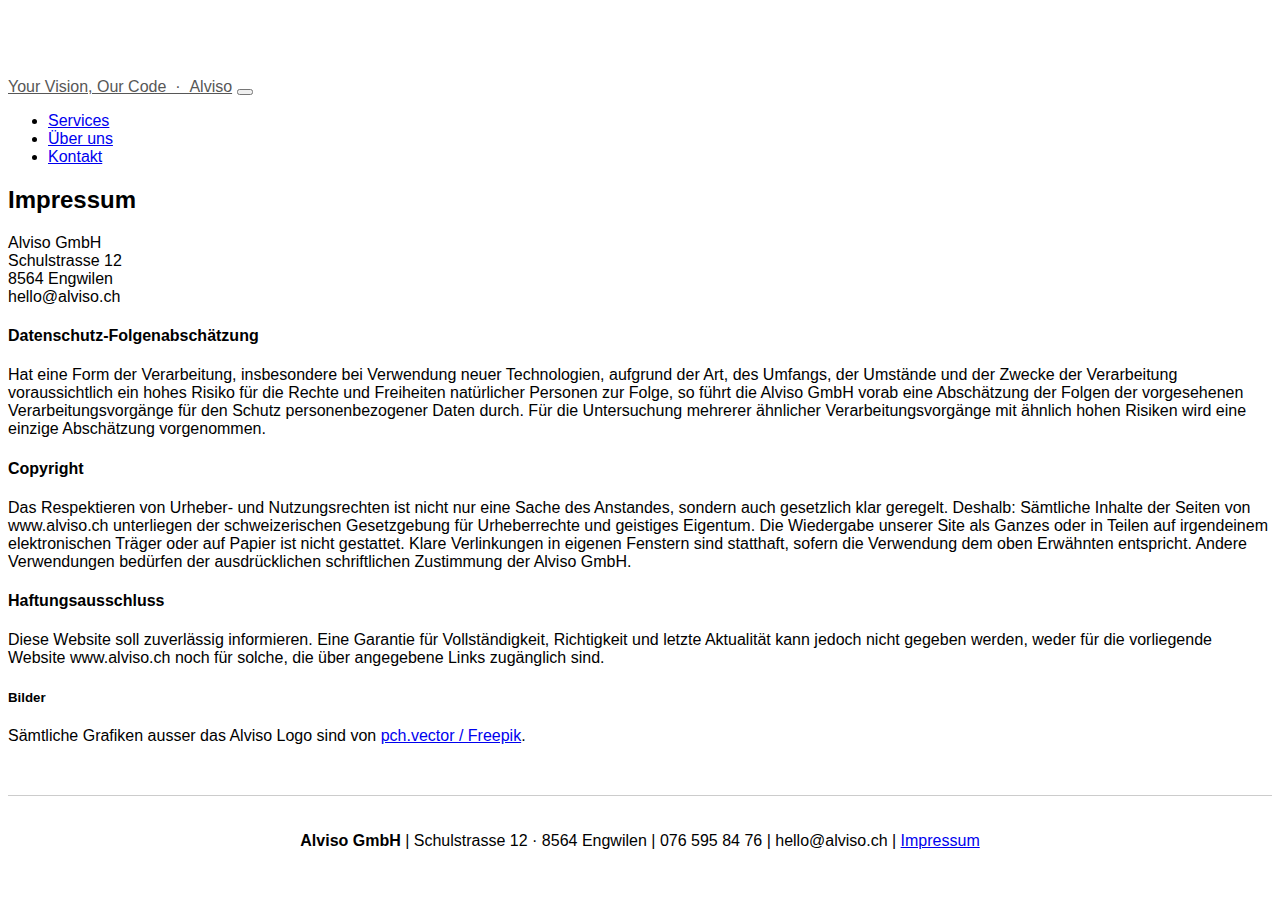
==== impressum/index.html @ 689635e9 "first version" ====
<!DOCTYPE html>
<html lang="en">

<head>
    <meta charset="UTF-8">
    <meta name="viewport" content="width=device-width, initial-scale=1.0">
    <title>Alviso GmbH Impressum</title>
    <script src="https://cdn.jsdelivr.net/npm/bootstrap@5.3.2/dist/js/bootstrap.min.js"
        integrity="sha384-BBtl+eGJRgqQAUMxJ7pMwbEyER4l1g+O15P+16Ep7Q9Q+zqX6gSbd85u4mG4QzX+"
        crossorigin="anonymous"></script>
    <link rel="stylesheet" href="https://cdnjs.cloudflare.com/ajax/libs/font-awesome/6.0.0-beta3/css/all.min.css">
    <link rel="stylesheet" href="/styles.css">
    <link rel="apple-touch-icon" sizes="180x180" href="/image/apple-touch-icon.png">
    <link rel="icon" type="image/png" sizes="32x32" href="/image/favicon-32x32.png">
    <link rel="icon" type="image/png" sizes="16x16" href="/image/favicon-16x16.png">
    <link rel="manifest" href="/image/site.webmanifest">
</head>

<body>
    <nav class="navbar navbar-expand-lg navbar-light bg-light fixed-top">
        <div class="container-fluid">
            <a class="navbar-brand" href="/">Your Vision, Our Code&nbsp;&nbsp;&#183;&nbsp;&nbsp;Alviso</a>
            <button class="navbar-toggler" type="button" data-bs-toggle="collapse" data-bs-target="#navbarNav"
                aria-controls="navbarNav" aria-expanded="false" aria-label="Toggle navigation">
                <span class="navbar-toggler-icon"></span>
            </button>
            <div class="collapse navbar-collapse" id="navbarNav">
                <ul class="navbar-nav ms-auto">
                    <li class="nav-item">
                        <a class="nav-link" href="/#services">Services</a>
                    </li>
                    <li class="nav-item">
                        <a class="nav-link" href="/#about-us">Über uns</a>
                    </li>
                    <li class="nav-item">
                        <a class="nav-link" href="/#contact">Kontakt</a>
                    </li>
                </ul>
            </div>
        </div>
    </nav>

    <div class="container">
        <div class="row">
            <div class="col-md-12 mt-5">
                <h2>Impressum</h2>
                <p>Alviso GmbH<br>Schulstrasse 12<br>8564 Engwilen<br>hello@alviso.ch</p>
                
                <p>
                    <h4 class="mt-5">Datenschutz-Folgenabschätzung</h4>
                    Hat eine Form der Verarbeitung, insbesondere bei Verwendung neuer Technologien, aufgrund der Art,
                    des Umfangs, der Umstände und der Zwecke der Verarbeitung voraussichtlich ein hohes Risiko für die
                    Rechte und Freiheiten natürlicher Personen zur Folge, so führt die Alviso GmbH vorab eine Abschätzung
                    der Folgen der vorgesehenen Verarbeitungsvorgänge für den Schutz personenbezogener Daten durch. Für
                    die Untersuchung mehrerer ähnlicher Verarbeitungsvorgänge mit ähnlich hohen Risiken wird eine
                    einzige Abschätzung vorgenommen.

                    <h4 class="mt-5">Copyright</h4>
                    Das Respektieren von Urheber- und Nutzungsrechten ist nicht nur eine Sache des Anstandes, sondern
                    auch gesetzlich klar geregelt. Deshalb: Sämtliche Inhalte der Seiten von
                    www.alviso.ch unterliegen der schweizerischen Gesetzgebung für Urheberrechte und geistiges
                    Eigentum. Die Wiedergabe unserer Site als Ganzes oder in Teilen auf irgendeinem elektronischen
                    Träger oder auf Papier ist nicht gestattet. Klare Verlinkungen in eigenen Fenstern sind statthaft,
                    sofern die Verwendung dem oben Erwähnten entspricht. Andere Verwendungen bedürfen der ausdrücklichen
                    schriftlichen Zustimmung der Alviso GmbH.

                    <h4 class="mt-5">Haftungsausschluss</h4>
                    Diese Website soll zuverlässig informieren. Eine Garantie für Vollständigkeit, Richtigkeit und
                    letzte Aktualität kann jedoch nicht gegeben werden, weder für die vorliegende Website
                    www.alviso.ch noch für solche, die über angegebene Links zugänglich sind.

                    <h5 class="mt-5">Bilder</h5>
                    Sämtliche Grafiken ausser das Alviso Logo sind von <a href="http://www.freepik.com" target="_blank">pch.vector / Freepik</a>.
                </p>
            </div>
        </div>
    </div>

    <div class="footer">
        <div class="footer-line"></div>
        <p><strong>Alviso GmbH</strong> | <span class="text-nowrap">Schulstrasse 12</span> &#183; <span class="text-nowrap">8564 Engwilen</span> | <span class="text-nowrap">076 595 84 76</span> | <span class="text-nowrap">hello@alviso.ch</span> | <a class="link-underline link-underline-opacity-0 link-secondary link-underline-opacity-75-hover" href="/impressum">Impressum</a></p>
    </div>

    <script src="https://code.jquery.com/jquery-3.6.0.min.js"></script>

    <link rel="stylesheet" href="https://cdn.jsdelivr.net/npm/bootstrap@5.3.2/dist/css/bootstrap.min.css"
        integrity="sha384-T3c6CoIi6uLrA9TneNEoa7RxnatzjcDSCmG1MXxSR1GAsXEV/Dwwykc2MPK8M2HN" crossorigin="anonymous">
</body>

</html>
---- styles.css ----
body {
    font-family: Arial, sans-serif;
    transition: background-color 0.3s, color 0.3s;
    padding-top: 70px;
}

.navbar-brand {
    color: #575757 !important;
}

.nav-link {
    cursor: pointer;
}

.header-section {
    display: flex;
    align-items: center;
    justify-content: center;
}

.slogan-section {
    background-color: #ECF3FA;
    padding: 40px 20px;
    text-align: center;
    color: #375593;
    display: flex;
    align-items: center;
    justify-content: center;
}

.slogan-text {
    font-size: 1.5rem;
    font-weight: bold;
}

.services,
.about-us {
    margin-top: 120px
}

h3 {
    color: #375593 !important;
}

.services-section {
    display: flex;
    flex-direction: column;
    height: 100%;
    position: relative;
    background: #fff;
    padding: 20px;
    margin: 20px;
    box-shadow: 0 4px 8px rgba(0, 0, 0, 0.1);
    transition: transform 0.3s, box-shadow 0.3s, background-color 0.3s, color 0.3s;
    text-align: center;
}

.services-section:hover {
    transform: scale(1.05);
    box-shadow: 0 8px 16px rgba(0, 0, 0, 0.2);
}

.services-section img {
    position: absolute;
    top: 0;
    left: 0;
    right: 0;
    width: 100%;
    height: 225px;
}

.services-section-content {
    padding-top: 225px;
    flex: 1;
}

.services-section h3 {
    margin-bottom: 25px;
}

.description-section {
    display: flex;
    flex-direction: column;
    height: 100%;
    position: relative;
    background: #fff;
    padding: 20px;
    margin: 20px;
    transition: transform 0.3s, box-shadow 0.3s, background-color 0.3s, color 0.3s;
    text-align: center;
    box-shadow: 0 8px 16px rgba(0, 0, 0, 0.2);
}

.contact-section {
    background-color: #ECF3FA;
    padding: 40px 20px;
    text-align: center;
    font-size: 1.5rem;
    font-weight: bold;
    color: #375593;
    display: flex;
    align-items: center;
    justify-content: center;
}

.contact-section .btn-primary {
    background-color: #375593;
    border-color: #375593;
}

.footer {
    text-align: center;
    margin-top: 50px;
}

.footer-line {
    border-top: 1px solid #ccc;
    margin-top: 20px;
    padding-top: 20px;
}


.fade-in {
    opacity: 0;
    transition: opacity 3s ease-in;
}

.fade-in.visible {
    opacity: 1;
}

.modal-content {
    box-shadow: 0 10px 30px rgba(0, 0, 0, 0.5);
}
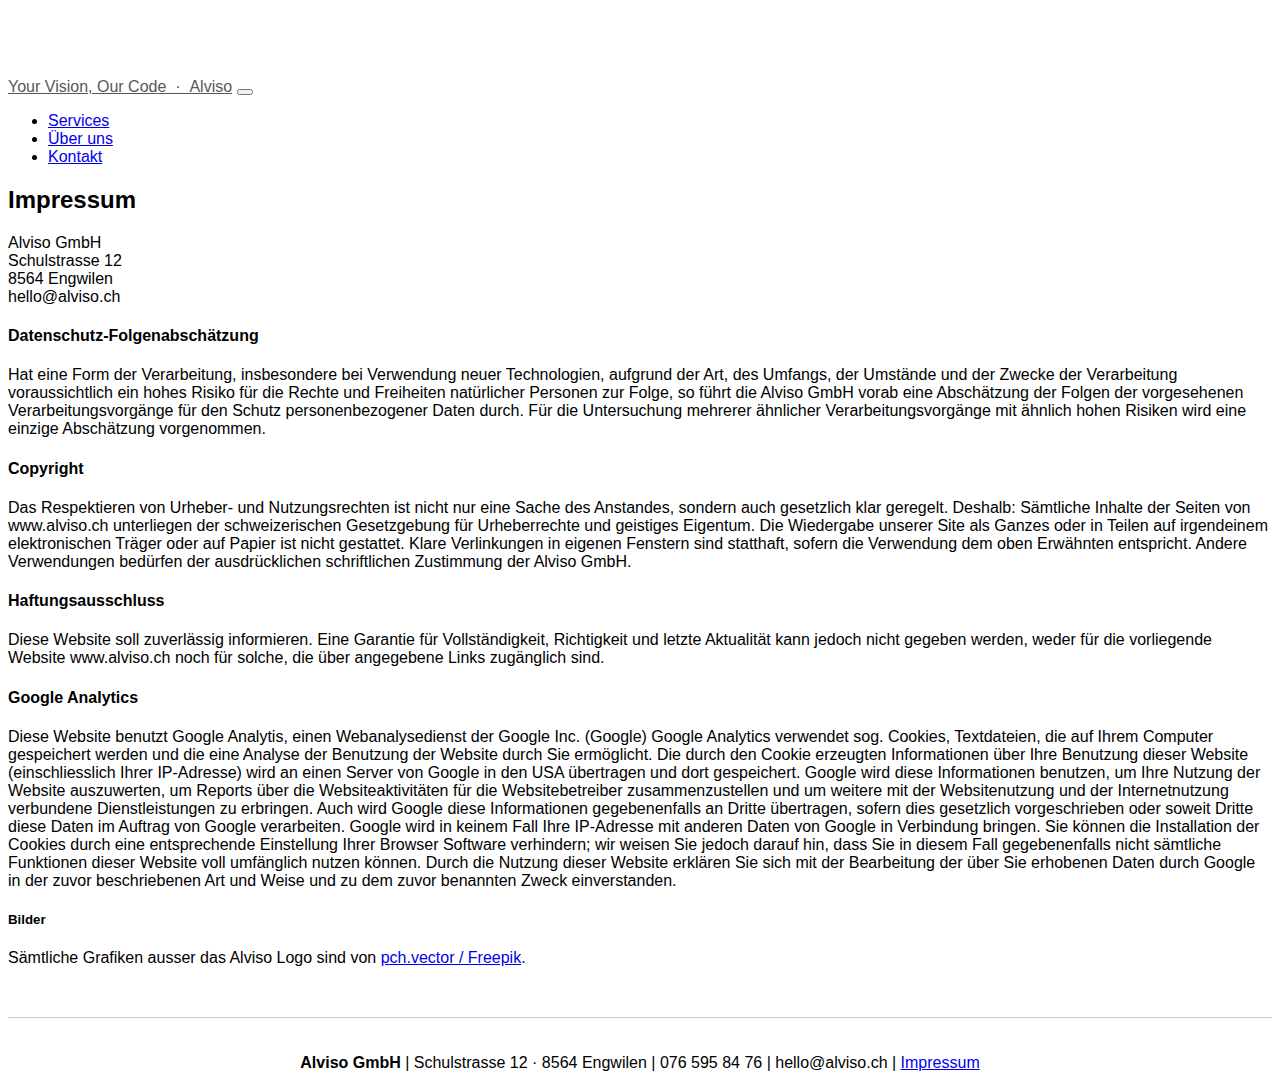
==== commit 2854c2b4: "Add google analytics" ====
--- a/impressum/index.html
+++ b/impressum/index.html
@@ -45,32 +45,50 @@
             <div class="col-md-12 mt-5">
                 <h2>Impressum</h2>
                 <p>Alviso GmbH<br>Schulstrasse 12<br>8564 Engwilen<br>hello@alviso.ch</p>
-                
+
                 <p>
-                    <h4 class="mt-5">Datenschutz-Folgenabschätzung</h4>
-                    Hat eine Form der Verarbeitung, insbesondere bei Verwendung neuer Technologien, aufgrund der Art,
-                    des Umfangs, der Umstände und der Zwecke der Verarbeitung voraussichtlich ein hohes Risiko für die
-                    Rechte und Freiheiten natürlicher Personen zur Folge, so führt die Alviso GmbH vorab eine Abschätzung
-                    der Folgen der vorgesehenen Verarbeitungsvorgänge für den Schutz personenbezogener Daten durch. Für
-                    die Untersuchung mehrerer ähnlicher Verarbeitungsvorgänge mit ähnlich hohen Risiken wird eine
-                    einzige Abschätzung vorgenommen.
+                <h4 class="mt-5">Datenschutz-Folgenabschätzung</h4>
+                Hat eine Form der Verarbeitung, insbesondere bei Verwendung neuer Technologien, aufgrund der Art,
+                des Umfangs, der Umstände und der Zwecke der Verarbeitung voraussichtlich ein hohes Risiko für die
+                Rechte und Freiheiten natürlicher Personen zur Folge, so führt die Alviso GmbH vorab eine Abschätzung
+                der Folgen der vorgesehenen Verarbeitungsvorgänge für den Schutz personenbezogener Daten durch. Für
+                die Untersuchung mehrerer ähnlicher Verarbeitungsvorgänge mit ähnlich hohen Risiken wird eine
+                einzige Abschätzung vorgenommen.
 
-                    <h4 class="mt-5">Copyright</h4>
-                    Das Respektieren von Urheber- und Nutzungsrechten ist nicht nur eine Sache des Anstandes, sondern
-                    auch gesetzlich klar geregelt. Deshalb: Sämtliche Inhalte der Seiten von
-                    www.alviso.ch unterliegen der schweizerischen Gesetzgebung für Urheberrechte und geistiges
-                    Eigentum. Die Wiedergabe unserer Site als Ganzes oder in Teilen auf irgendeinem elektronischen
-                    Träger oder auf Papier ist nicht gestattet. Klare Verlinkungen in eigenen Fenstern sind statthaft,
-                    sofern die Verwendung dem oben Erwähnten entspricht. Andere Verwendungen bedürfen der ausdrücklichen
-                    schriftlichen Zustimmung der Alviso GmbH.
+                <h4 class="mt-5">Copyright</h4>
+                Das Respektieren von Urheber- und Nutzungsrechten ist nicht nur eine Sache des Anstandes, sondern
+                auch gesetzlich klar geregelt. Deshalb: Sämtliche Inhalte der Seiten von
+                www.alviso.ch unterliegen der schweizerischen Gesetzgebung für Urheberrechte und geistiges
+                Eigentum. Die Wiedergabe unserer Site als Ganzes oder in Teilen auf irgendeinem elektronischen
+                Träger oder auf Papier ist nicht gestattet. Klare Verlinkungen in eigenen Fenstern sind statthaft,
+                sofern die Verwendung dem oben Erwähnten entspricht. Andere Verwendungen bedürfen der ausdrücklichen
+                schriftlichen Zustimmung der Alviso GmbH.
 
-                    <h4 class="mt-5">Haftungsausschluss</h4>
-                    Diese Website soll zuverlässig informieren. Eine Garantie für Vollständigkeit, Richtigkeit und
-                    letzte Aktualität kann jedoch nicht gegeben werden, weder für die vorliegende Website
-                    www.alviso.ch noch für solche, die über angegebene Links zugänglich sind.
+                <h4 class="mt-5">Haftungsausschluss</h4>
+                Diese Website soll zuverlässig informieren. Eine Garantie für Vollständigkeit, Richtigkeit und
+                letzte Aktualität kann jedoch nicht gegeben werden, weder für die vorliegende Website
+                www.alviso.ch noch für solche, die über angegebene Links zugänglich sind.
 
-                    <h5 class="mt-5">Bilder</h5>
-                    Sämtliche Grafiken ausser das Alviso Logo sind von <a href="http://www.freepik.com" target="_blank">pch.vector / Freepik</a>.
+                <h4 class="mt-5">Google Analytics</h4>
+                Diese Website benutzt Google Analytis, einen Webanalysedienst der Google Inc. (Google) Google Analytics
+                verwendet sog. Cookies, Textdateien, die auf Ihrem Computer gespeichert werden und die eine Analyse der
+                Benutzung der Website durch Sie ermöglicht. Die durch den Cookie erzeugten Informationen über Ihre
+                Benutzung dieser Website (einschliesslich Ihrer IP-Adresse) wird an einen Server von Google in den USA
+                übertragen und dort gespeichert. Google wird diese Informationen benutzen, um Ihre Nutzung der Website
+                auszuwerten, um Reports über die Websiteaktivitäten für die Websitebetreiber zusammenzustellen und um
+                weitere mit der Websitenutzung und der Internetnutzung verbundene Dienstleistungen zu erbringen. Auch
+                wird Google diese Informationen gegebenenfalls an Dritte übertragen, sofern dies gesetzlich
+                vorgeschrieben oder soweit Dritte diese Daten im Auftrag von Google verarbeiten. Google wird in keinem
+                Fall Ihre IP-Adresse mit anderen Daten von Google in Verbindung bringen. Sie können die Installation der
+                Cookies durch eine entsprechende Einstellung Ihrer Browser Software verhindern; wir weisen Sie jedoch
+                darauf hin, dass Sie in diesem Fall gegebenenfalls nicht sämtliche Funktionen dieser Website voll
+                umfänglich nutzen können. Durch die Nutzung dieser Website erklären Sie sich mit der Bearbeitung der
+                über Sie erhobenen Daten durch Google in der zuvor beschriebenen Art und Weise und zu dem zuvor
+                benannten Zweck einverstanden.
+
+                <h5 class="mt-5">Bilder</h5>
+                Sämtliche Grafiken ausser das Alviso Logo sind von <a href="http://www.freepik.com"
+                    target="_blank">pch.vector / Freepik</a>.
                 </p>
             </div>
         </div>
@@ -78,10 +96,22 @@
 
     <div class="footer">
         <div class="footer-line"></div>
-        <p><strong>Alviso GmbH</strong> | <span class="text-nowrap">Schulstrasse 12</span> &#183; <span class="text-nowrap">8564 Engwilen</span> | <span class="text-nowrap">076 595 84 76</span> | <span class="text-nowrap">hello@alviso.ch</span> | <a class="link-underline link-underline-opacity-0 link-secondary link-underline-opacity-75-hover" href="/impressum">Impressum</a></p>
+        <p><strong>Alviso GmbH</strong> | <span class="text-nowrap">Schulstrasse 12</span> &#183; <span
+                class="text-nowrap">8564 Engwilen</span> | <span class="text-nowrap">076 595 84 76</span> | <span
+                class="text-nowrap">hello@alviso.ch</span> | <a
+                class="link-underline link-underline-opacity-0 link-secondary link-underline-opacity-75-hover"
+                href="/impressum">Impressum</a></p>
     </div>
 
     <script src="https://code.jquery.com/jquery-3.6.0.min.js"></script>
+    <script async src="https://www.googletagmanager.com/gtag/js?id=G-GZZWQ12102"></script>
+    <script>
+        window.dataLayer = window.dataLayer || [];
+        function gtag() { dataLayer.push(arguments); }
+        gtag('js', new Date());
+
+        gtag('config', 'G-GZZWQ12102');
+    </script>
 
     <link rel="stylesheet" href="https://cdn.jsdelivr.net/npm/bootstrap@5.3.2/dist/css/bootstrap.min.css"
         integrity="sha384-T3c6CoIi6uLrA9TneNEoa7RxnatzjcDSCmG1MXxSR1GAsXEV/Dwwykc2MPK8M2HN" crossorigin="anonymous">
